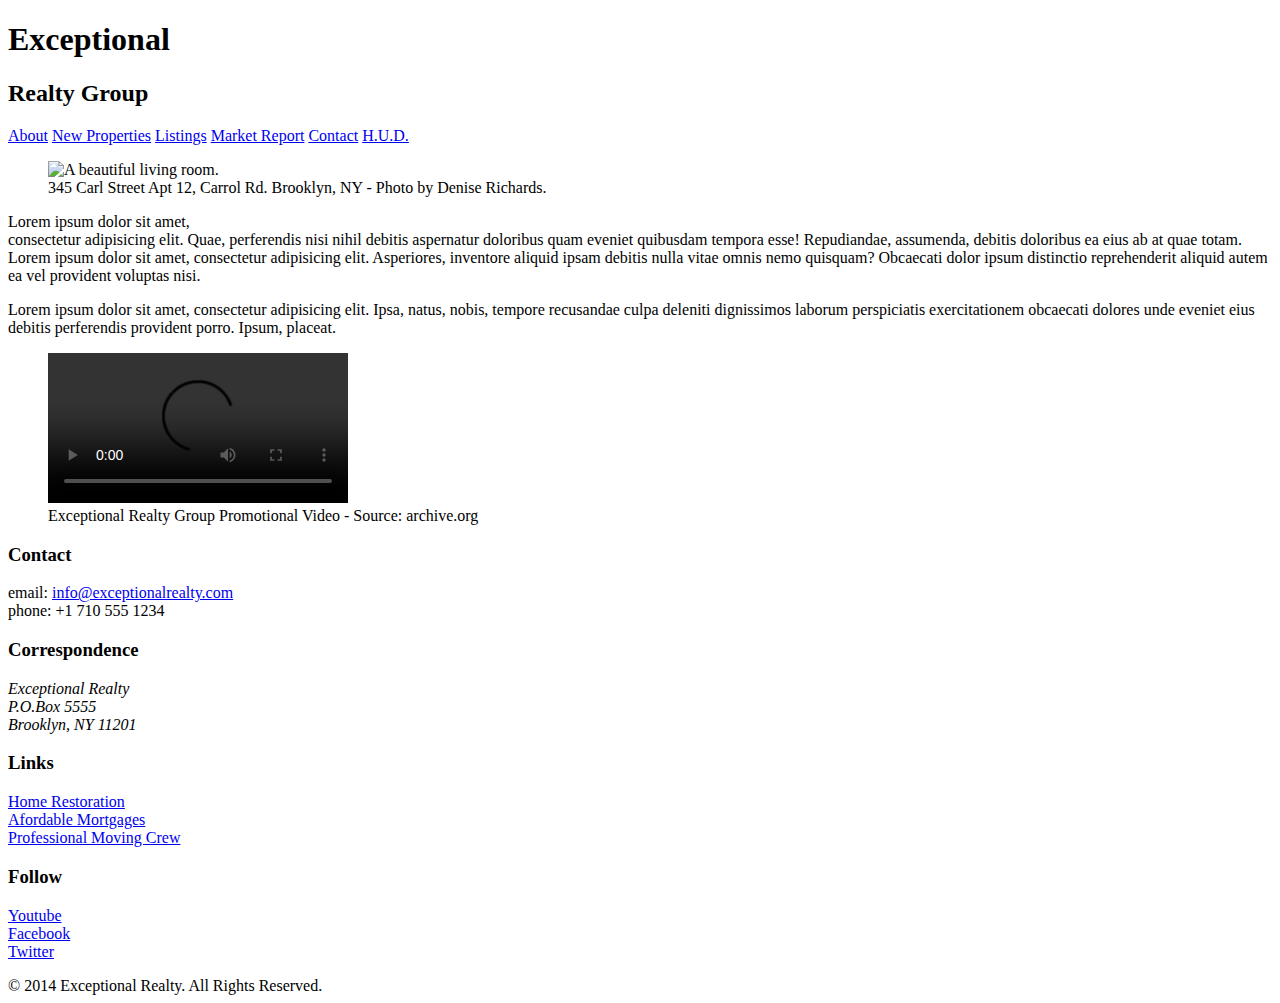
==== index.html @ a66a631e "Automatically backed up by Learn" ====
<!DOCTYPE html>
<html lang="en">
  <head>
    <meta charset="UTF-8">
    <title>Exceptional Realty Group - Luxury Homes - About</title>
    <link rel="stylesheet" href="css/style.css">
  </head>
  <body>
    <header>
      <!-- logo -->
      <h1>Exceptional</h1>
      <h2>Realty Group</h2>

      <nav>
        <a href="index.html">About</a> <a href="new-properties.html">New Properties</a> <a href="real-estate-listings.html">Listings</a> <a href="market-report.html">Market Report</a> <a href="contact.html">Contact</a> <a href="http://hud.gov" target="_blank">H.U.D.</a>
      </nav>
    </header>

    <section id="featured-property">
      <figure>
        <img src="images/intro-pic.jpg" alt="A beautiful living room." title="Welcome to Exceptional Realty Group">
        <figcaption>345 Carl Street Apt 12, Carrol Rd. Brooklyn, NY - Photo by Denise Richards.</figcaption>
      </figure>

      <p>Lorem ipsum dolor sit amet,<br> consectetur adipisicing elit. Quae, perferendis nisi nihil debitis aspernatur doloribus quam eveniet quibusdam tempora esse! Repudiandae, assumenda, debitis doloribus ea eius ab at quae totam. Lorem ipsum dolor sit amet, consectetur adipisicing elit. Asperiores, inventore aliquid ipsam debitis nulla vitae omnis nemo quisquam? Obcaecati dolor ipsum distinctio reprehenderit aliquid autem ea vel provident voluptas nisi.</p>
      <p>Lorem ipsum dolor sit amet, consectetur adipisicing elit. Ipsa, natus, nobis, tempore recusandae culpa deleniti dignissimos laborum perspiciatis exercitationem obcaecati dolores unde eveniet eius debitis perferendis provident porro. Ipsum, placeat.</p>
    </section>

    <section id="promotional">
      <figure>
        <video controls>
          <source src="videos/real-estate.mp4" type="video/mp4"> 
          <source src="videos/real-estate.ogv" type="video/ogg">
          Your browser does not support HTML5 video. <a href="http://browsehappy.com" target="_blank">Please upgrade your browser</a>.
        </video>
        <figcaption>Exceptional Realty Group Promotional Video - Source: archive.org</figcaption>
      </figure>
    </section>

    <section id="details">
      <div>
        <h3>Contact</h3>
        <p>
          email: <a href="mailto:info@exceptionalrealty.com">info@exceptionalrealty.com</a><br>
          phone: +1 710 555 1234
        </p>
        <h3>Correspondence</h3>
        <address>
          Exceptional Realty<br>
          P.O.Box 5555<br>
          Brooklyn, NY 11201
        </address>
      </div>

      <div>
        <h3>Links</h3>
        <p>
          <a href="#" target="_blank">Home Restoration</a><br>
          <a href="#" target="_blank">Afordable Mortgages</a><br>
          <a href="#" target="_blank">Professional Moving Crew</a>
        </p>
      </div>

      <div>
        <h3>Follow</h3>
        <p>
          <a href="#" target="_blank">Youtube</a><br>
          <a href="#" target="_blank">Facebook</a><br>
          <a href="#" target="_blank">Twitter</a>
        </p>
      </div>
    </section>

    <footer>
      &copy; 2014 Exceptional Realty. All Rights Reserved.
    </footer>

  </body>
</html>
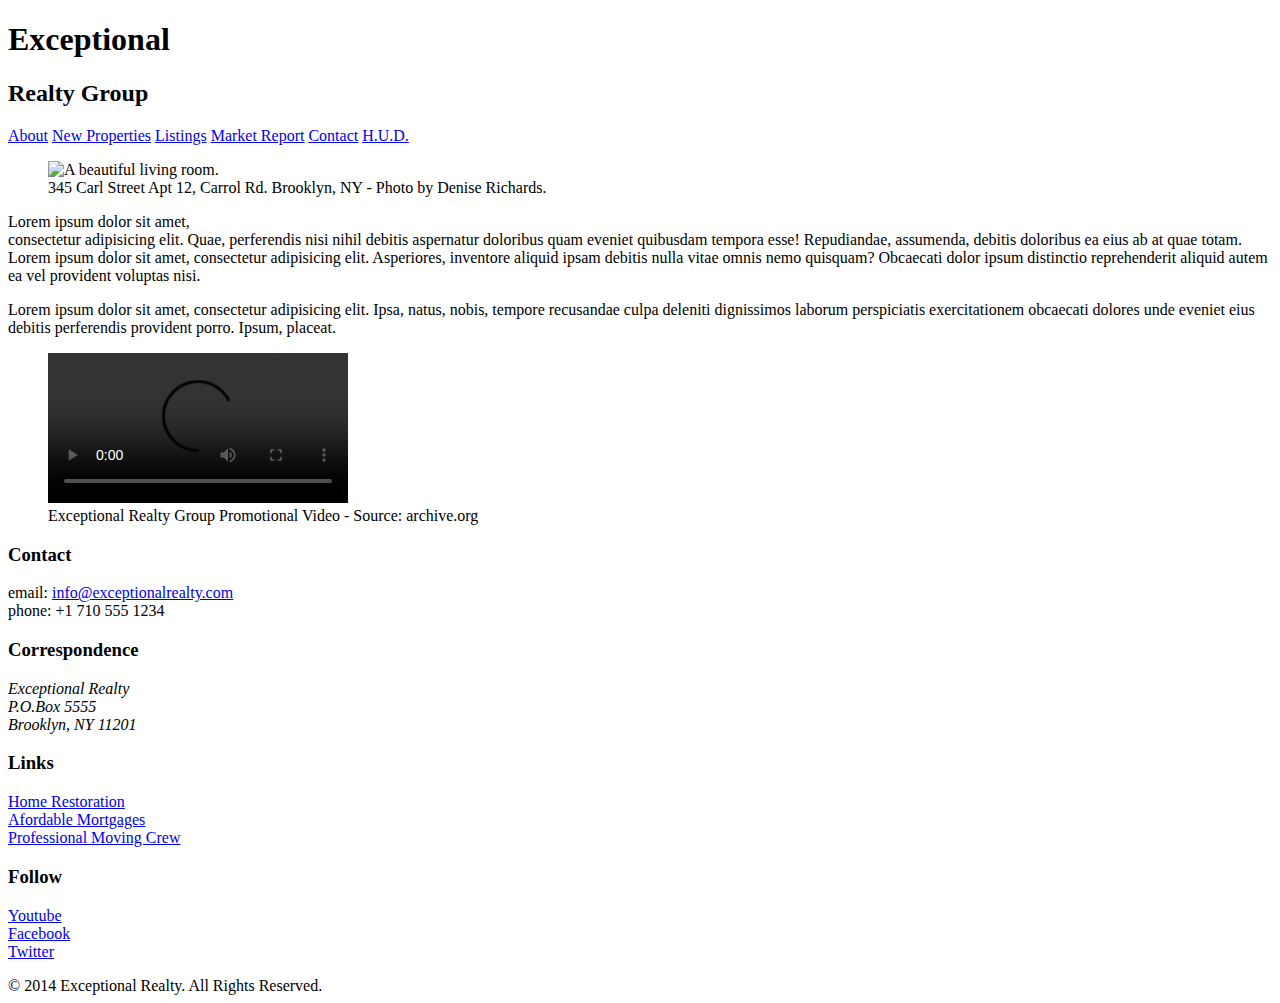
==== commit 36243738: "Automatically backed up by Learn" ====
--- a/index.html
+++ b/index.html
@@ -3,6 +3,7 @@
   <head>
     <meta charset="UTF-8">
     <title>Exceptional Realty Group - Luxury Homes - About</title>
+    <link rel="stylesheet" href="http:/https://cdnjs.cloudflare.com/ajax/libs/normalize/8.0.1/normalize.min.css"
     <link rel="stylesheet" href="css/style.css">
   </head>
   <body>
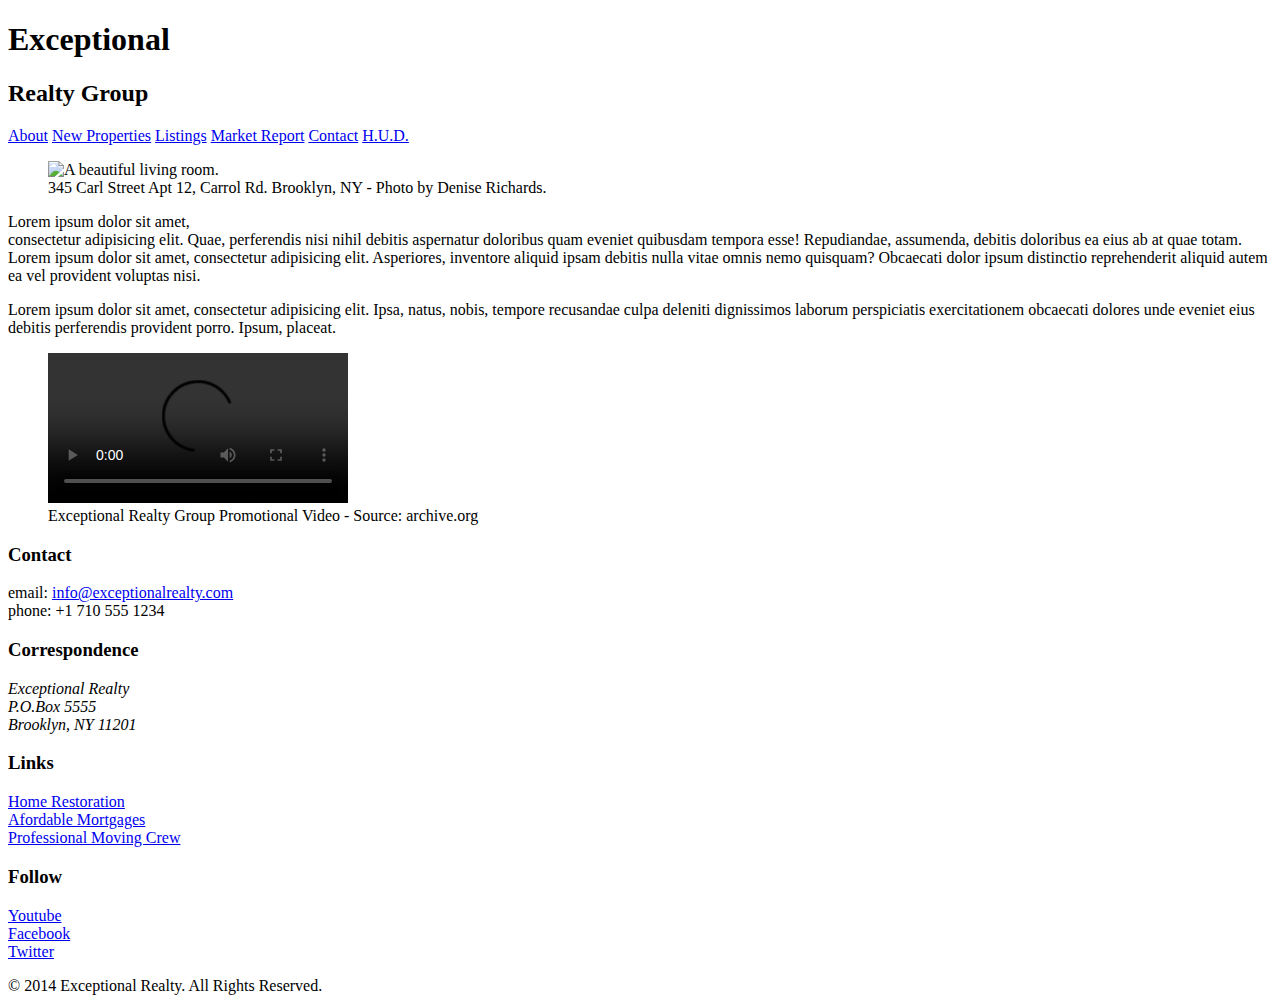
==== commit 15e52e0c: "Automatically backed up by Learn" ====
--- a/index.html
+++ b/index.html
@@ -3,7 +3,7 @@
   <head>
     <meta charset="UTF-8">
     <title>Exceptional Realty Group - Luxury Homes - About</title>
-    <link rel="stylesheet" href="http:/https://cdnjs.cloudflare.com/ajax/libs/normalize/8.0.1/normalize.min.css"
+    <link rel="stylesheet" href="https://cdnjs.cloudflare.com/ajax/libs/normalize/8.0.1/normalize.min.css"
     <link rel="stylesheet" href="css/style.css">
   </head>
   <body>
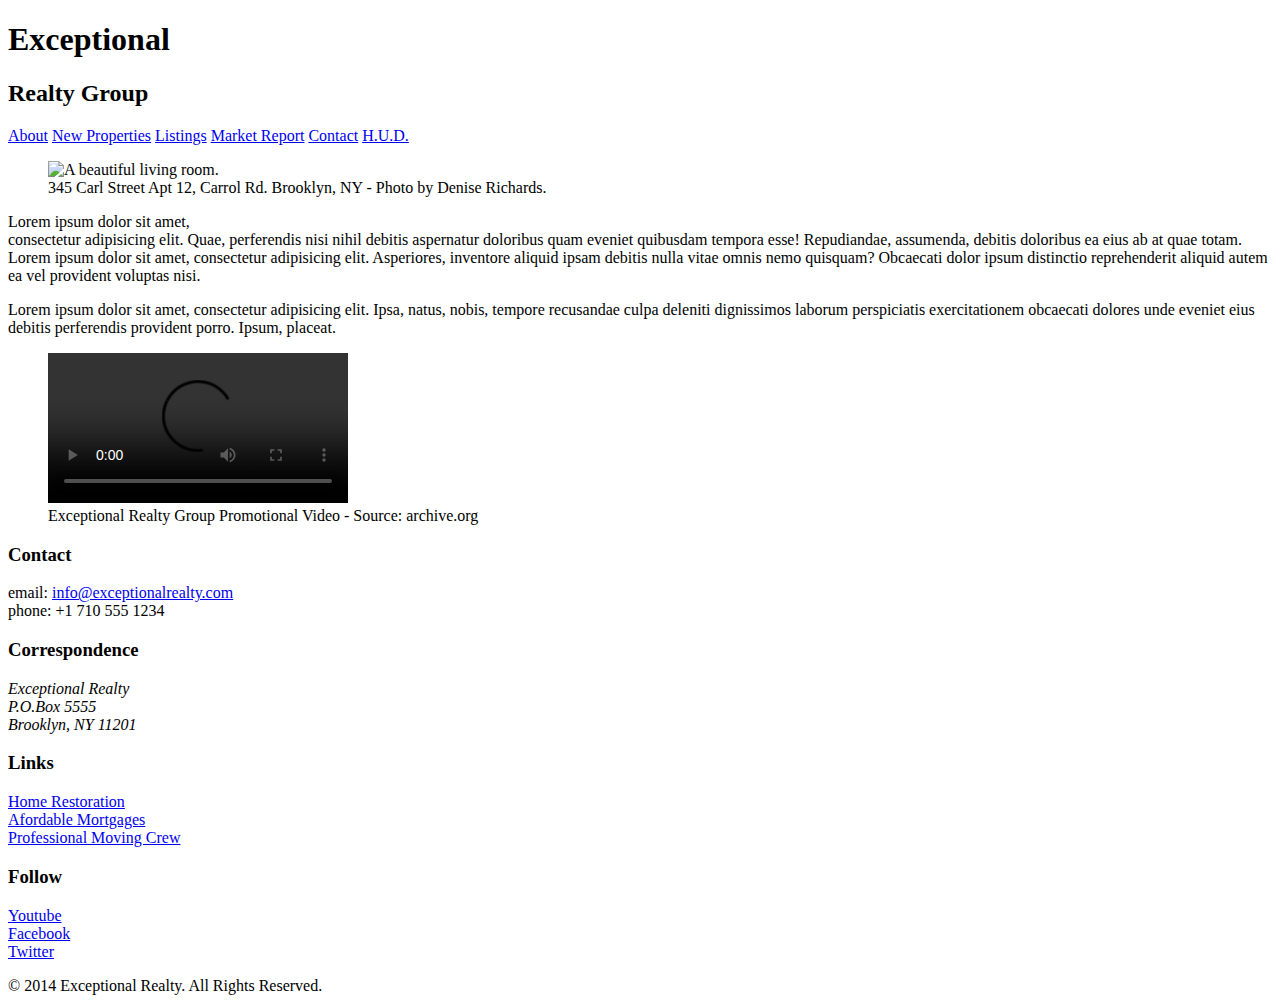
==== commit 68a23e10: "Automatically backed up by Learn" ====
--- a/index.html
+++ b/index.html
@@ -3,7 +3,7 @@
   <head>
     <meta charset="UTF-8">
     <title>Exceptional Realty Group - Luxury Homes - About</title>
-    <link rel="stylesheet" href="https://cdnjs.cloudflare.com/ajax/libs/normalize/8.0.1/normalize.min.css"
+    <link rel="stylesheet" href="https://cdnjs.cloudflare.com/ajax/libs/normalize/8.0.1/normalize.min.css">
     <link rel="stylesheet" href="css/style.css">
   </head>
   <body>
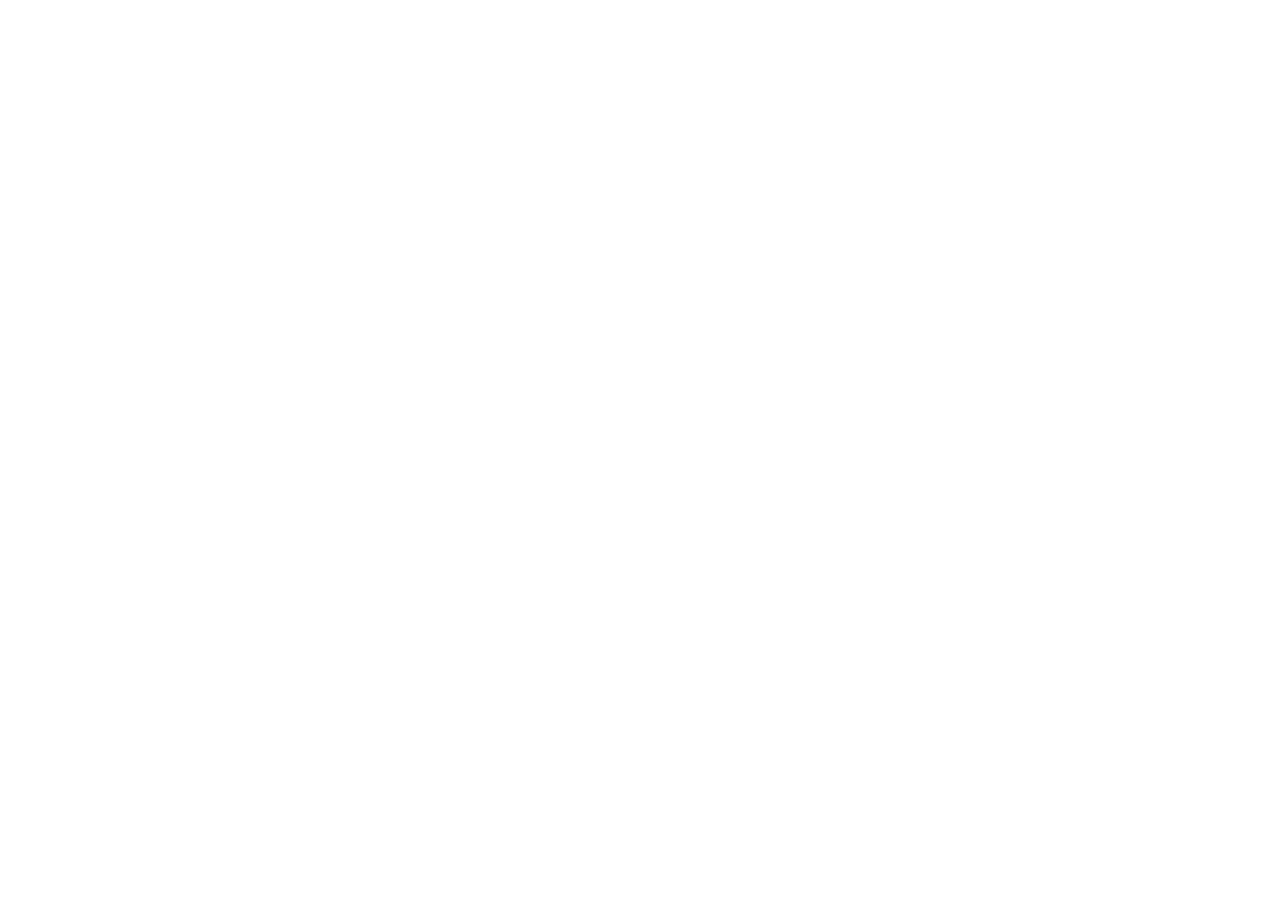
==== commit 6423ddff: "Automatically backed up by Learn" ====
--- a/index.html
+++ b/index.html
@@ -5,6 +5,7 @@
     <title>Exceptional Realty Group - Luxury Homes - About</title>
     <link rel="stylesheet" href="https://cdnjs.cloudflare.com/ajax/libs/normalize/8.0.1/normalize.min.css">
     <link rel="stylesheet" href="css/style.css">
+    <script
   </head>
   <body>
     <header>
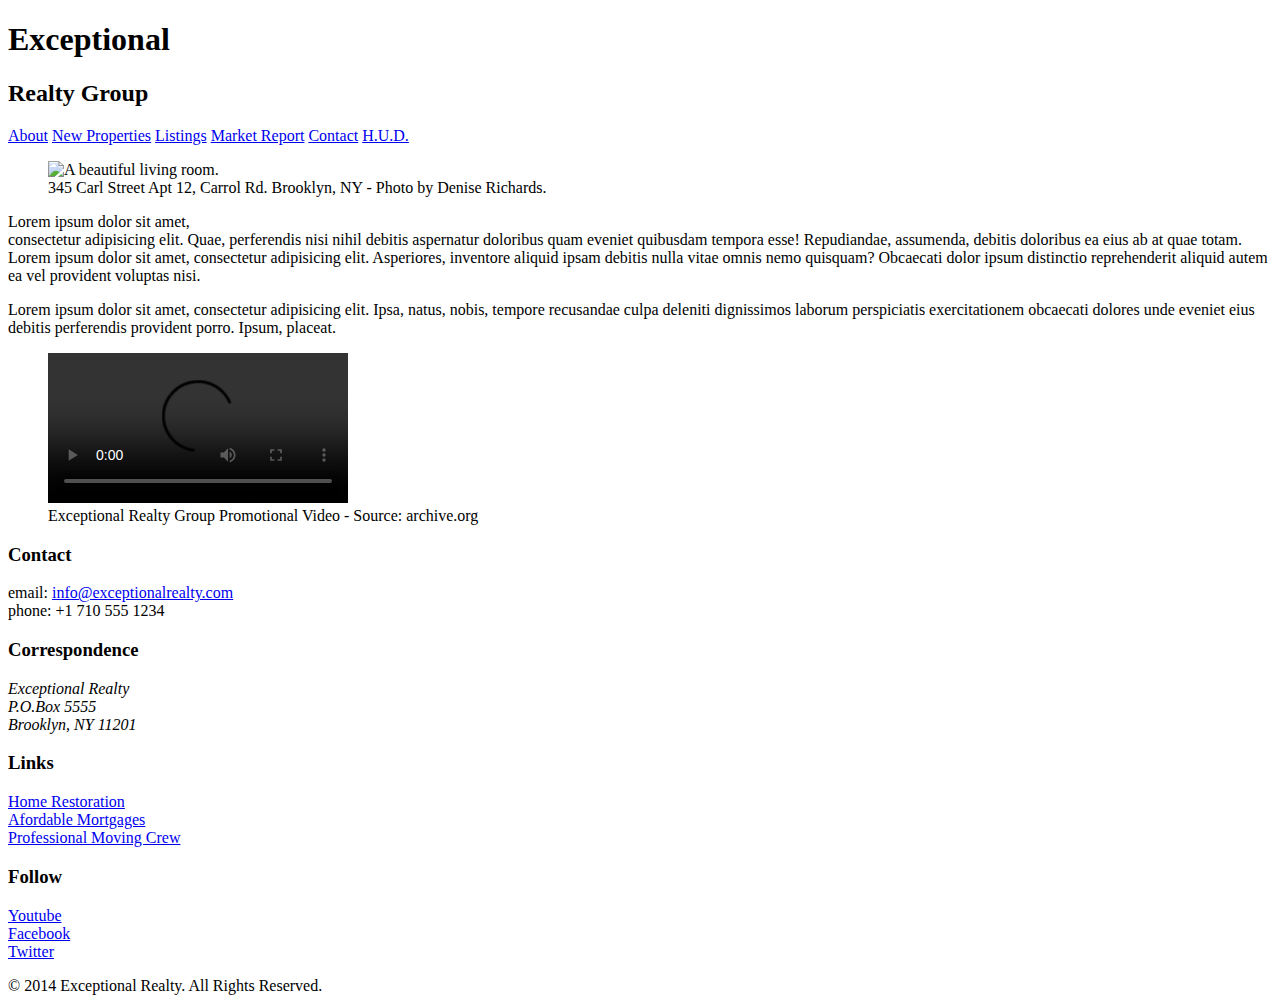
==== commit e2591f42: "Automatically backed up by Learn" ====
--- a/index.html
+++ b/index.html
@@ -5,7 +5,7 @@
     <title>Exceptional Realty Group - Luxury Homes - About</title>
     <link rel="stylesheet" href="https://cdnjs.cloudflare.com/ajax/libs/normalize/8.0.1/normalize.min.css">
     <link rel="stylesheet" href="css/style.css">
-    <script
+    <script src="https://cdnjs.cloudflare.com/ajax/libs/modernizr/2.8.3/modernizr.min.js"></script>
   </head>
   <body>
     <header>
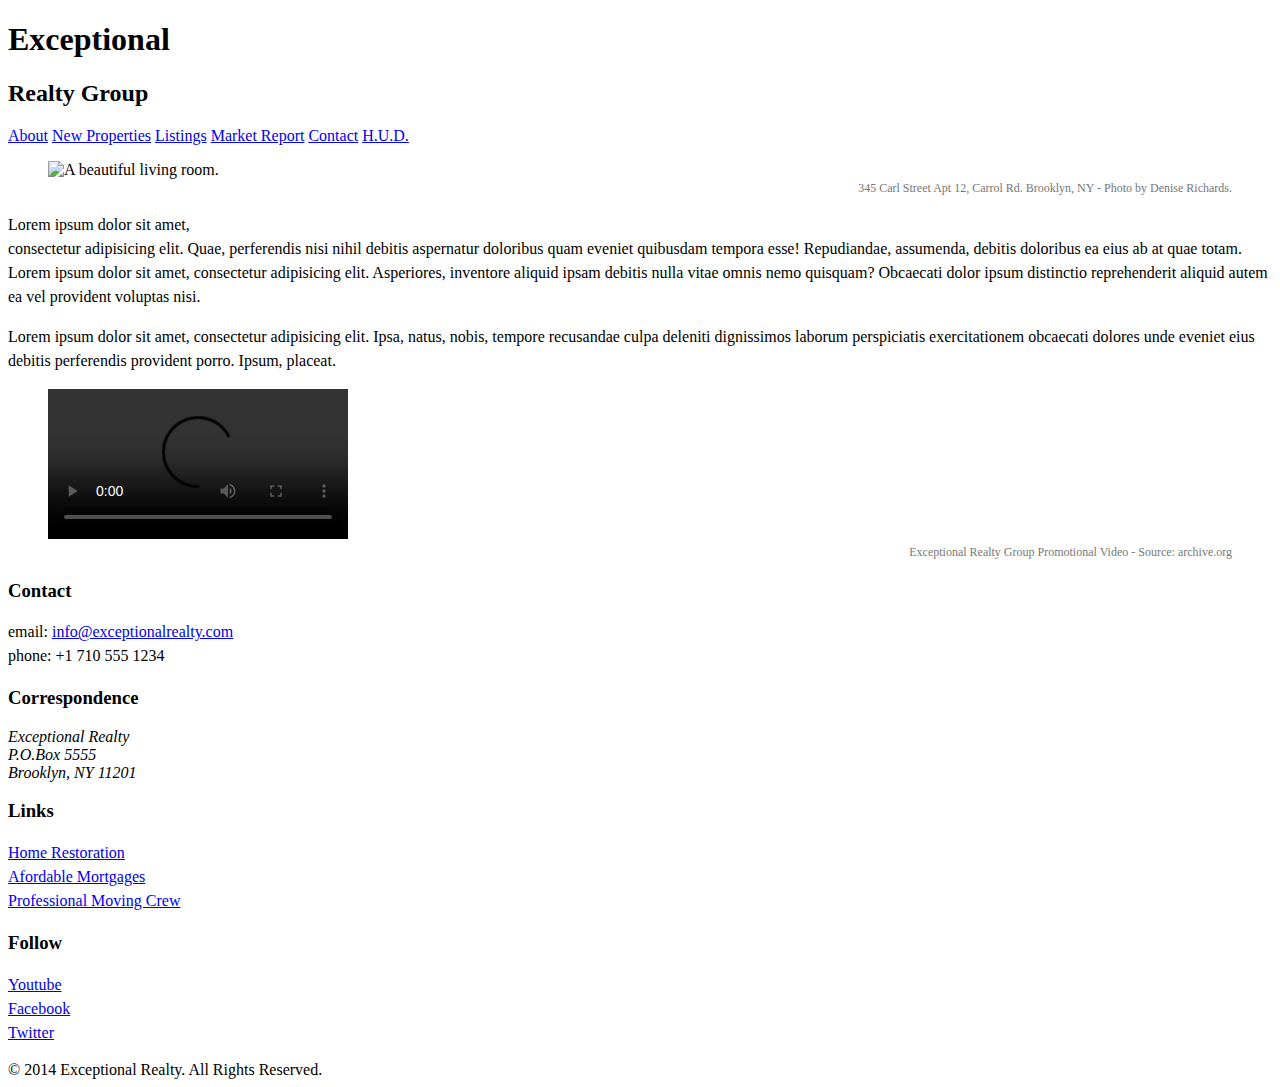
==== commit b6927479: "Automatically backed up by Learn" ====
--- a/index.html
+++ b/index.html
@@ -9,10 +9,11 @@
   </head>
   <body>
     <header>
-      <!-- logo -->
-      <h1>Exceptional</h1>
-      <h2>Realty Group</h2>
-
+      <div id="logo">
+        <h1>Exceptional</h1>
+        <h2>Realty Group</h2>
+      </div>
+      
       <nav>
         <a href="index.html">About</a> <a href="new-properties.html">New Properties</a> <a href="real-estate-listings.html">Listings</a> <a href="market-report.html">Market Report</a> <a href="contact.html">Contact</a> <a href="http://hud.gov" target="_blank">H.U.D.</a>
       </nav>
--- a/css/style.css
+++ b/css/style.css
@@ -0,0 +1,33 @@
+@import url('https://fonts.googleapis.com/css?family=Clicker+Script|Elsie');
+
+/* This is a comment! */
+
+/* CSS Syntax:
+
+selector {
+  property: value;
+  property: value;
+
+}
+*/
+
+p {
+  font-size: 1em;
+  line-height: 1.5em;
+}
+
+figcaption {
+  font-weight: normal;
+  font-size: 0.75em;
+  line-height: 1.5em;
+  font-family: 'Elsie Swash Caps', cursive;
+  color: #777;
+  text-align: right;
+}
+
+.milk-text {
+  font: bold 2.6em 'Elsie Swash Caps', cursive;
+  color: white;
+  text-shadow: 0 2px 3px #000;
+}
+
